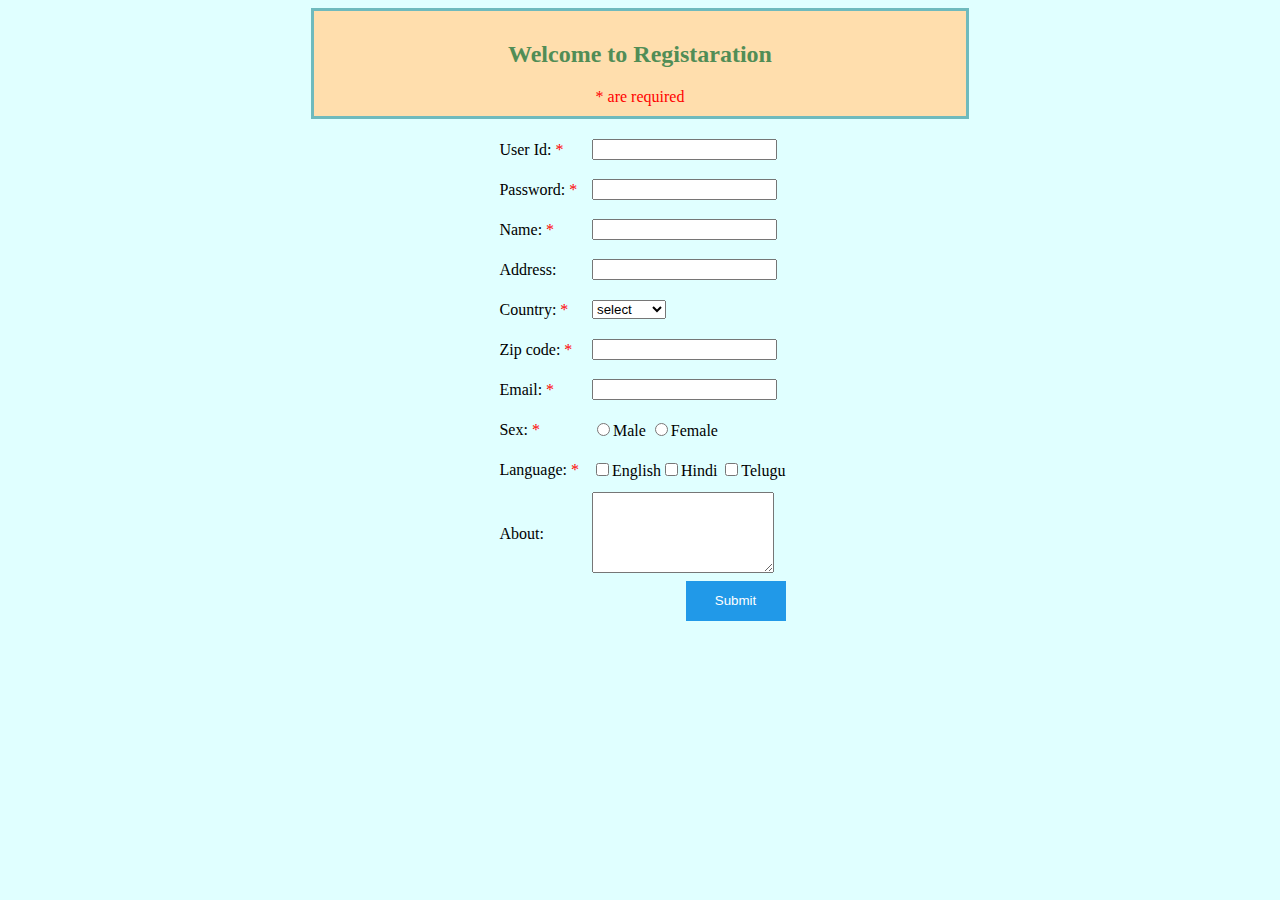
==== index.html @ 9ab7a020 "Add files via upload" ====
<!DOCTYPE html>
<html>
  <head>
    <title> </title>
    <link rel="stylesheet" href="RegistrationStyle.css" />
  </head>

  <body style="background-color: lightcyan">
    <div class="header">
      <h2 style="color: rgb(81, 141, 86)">Welcome to Registaration</h2>
      <a class="RedText"> * are required</a>
    </div>
    <form>
      <table class="center">
        <tr style="padding: 10px">
          <td class="textToLeft">User Id:<a class="RedText"> *</a></td>
          <td class="textToRight">
            <input
              type="text"
              class="input"
              id="userid"
              onchange="checkingOnchange('userid','eId')"
            />
          </td>
          <td id="eId" class="RedText"></td>
        </tr>
        <tr style="padding: 10px">
          <td class="textToLeft">Password: <a class="RedText"> *</a></td>
          <td class="textToRight">
            <input
              type="password"
              id="password"
              onchange="checkingOnchange('password','pId')"
            />
          </td>
          <td id="pId" class="RedText"></td>
        </tr>
        <tr style="padding: 10px">
          <td class="textToLeft">Name: <a class="RedText"> *</a></td>
          <td class="textToRight">
            <input
              type="text"
              id="name"
              onchange="checkingOnchange('name','nId')"
            />
          </td>
          <td id="nId" class="RedText"></td>
        </tr>
        <tr style="padding: 10px">
          <td class="textToLeft">Address:</td>
          <td class="textToRight"><input type="text" id="address" /></td>
        </tr>
        <tr style="padding: 10px">
          <td class="textToLeft">Country: <a class="RedText"> *</a></td>
          <td class="textToRight">
            <select id="Country" onchange="checkingOnchange('Country','cId')">
              <option>select</option>
              <option>India</option>
              <option>Australia</option>
              <option>USA</option>
            </select>
          </td>
          <td id="cId" class="RedText"></td>
        </tr>
        <tr style="padding: 10px">
          <td class="textToLeft">Zip code: <a class="RedText"> *</a></td>
          <td class="textToRight">
            <input
              type="text"
              id="ZipCode"
              onchange="checkingOnchange('ZipCode','zId')"
            />
          </td>
          <td id="zId" class="RedText"></td>
        </tr>
        <tr style="padding: 10px">
          <td class="textToLeft">Email: <a class="RedText"> *</a></td>
          <td class="textToRight">
            <input
              type="email"
              id="emailId"
              onchange="checkingOnchange('emailId','emId')"
            />
          </td>
          <td id="emId" class="RedText"></td>
        </tr>
        <tr style="padding: 10px">
          <td class="textToLeft">Sex: <a class="RedText"> *</a></td>
          <td class="textToRight">
            <input
              type="radio"
              name="sex"
              id="male"
              value="male"
              onchange="checkingOnchange('male','gId')"
            />Male
            <input
              type="radio"
              name="sex"
              id="female"
              value="female"
              onchange="checkingOnchange('female','gId')"
            />Female
          </td>
          <td id="gId" class="RedText"></td>
        </tr>
        <tr style="padding: 10px">
          <td class="textToLeft">Language:<a class="RedText"> *</a></td>
          <td class="textToRight">
            <input
              type="checkbox"
              name="Language"
              id="eng"
              value="English"
              onchange="checkingOnchange('eng','lanId')"
            />English<input
              type="checkbox"
              name="Language"
              id="hind"
              value="Hindi"
              onchange="checkingOnchange('hind','lanId')"
            />Hindi
            <input
              type="checkbox"
              name="Language"
              id="tel"
              value="Telugu"
              onchange="checkingOnchange('tel','lanId')"
            />Telugu
          </td>
          <td id="lanId" class="RedText"></td>
        </tr>
        <tr style="padding: 10px">
          <td class="textToLeft">About:</td>
          <td class="textToRight">
            <textarea id="text" rows="5" cols="20"></textarea>
          </td>
        </tr>
        <tr>
          <td></td>
          <td><button class="submit" id="submit">Submit</button></td>
        </tr>
      </table>
      <!-- <button id="submit">Submit</button> -->
    </form>
    <script src="ScriptRegistration.js"></script>
  </body>
</html>
---- RegistrationStyle.css ----
.center {
  margin-left: auto;
  margin-right: auto;
  padding: 10px;
}
.textToLeft {
  text-align: left;
  padding: 10px;
}
.textToRight {
  text-align: left;
}
.header {
  margin: auto;
  width: 50%;
  border: 3px solid rgb(111, 186, 189);
  padding: 10px;
  background-color: navajowhite;
  text-align: center;
}
.RedText {
  color: red;
}
.redBorder {
  border: 2px solid rgb(245, 67, 67);
}
.greenBorder {
  border: 2px solid rgb(91, 236, 110);
}
.blackBorder {
  border: 2px solid rgb(15, 15, 15);
}
.edit,
.save,
.remove,
.submit {
  outline: none;
  background: none;
  border: none;
}

.edit,
.save,
.remove,
.submit {
  padding: 5px 10px;
  cursor: pointer;
}
.save {
  display: none;
  background: #32ad60;
  color: #ffffff;
}

.edit,
.submit {
  background: #2199e8;
  color: #ffffff;
}
.remove {
  background: #ec5840;
  color: #ffffff;
}
.submit {
  float: inline-end;
  width: 100px;
  height: 40px;
}
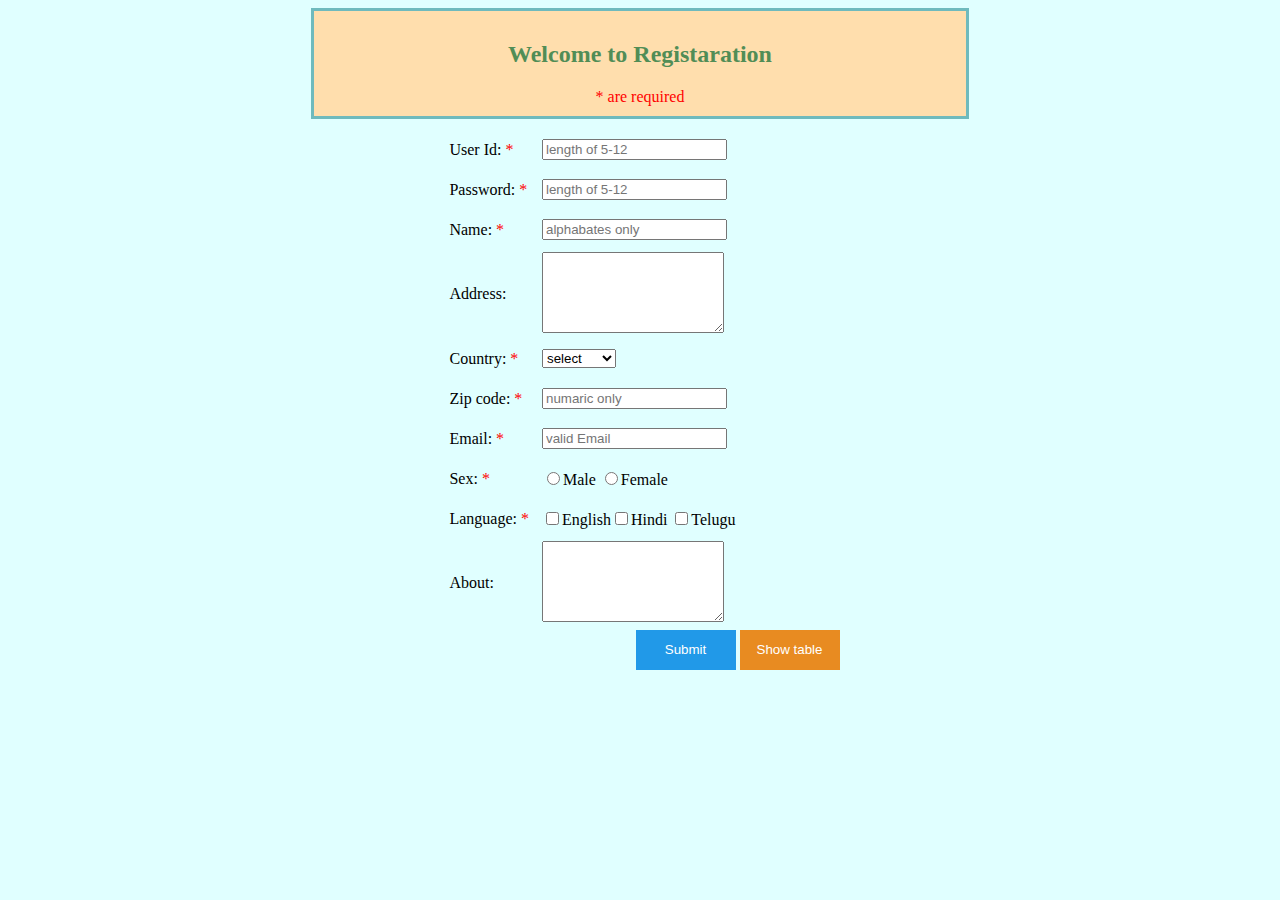
==== commit 025acf50: "Add files via upload" ====
--- a/index.html
+++ b/index.html
@@ -18,11 +18,12 @@
             <input
               type="text"
               class="input"
+              placeholder="length of 5-12"
               id="userid"
-              onchange="checkingOnchange('userid','eId')"
+              onchange="checkingOnchange('userid','UserId')"
             />
           </td>
-          <td id="eId" class="RedText"></td>
+          <td id="UserId" class="RedText"></td>
         </tr>
         <tr style="padding: 10px">
           <td class="textToLeft">Password: <a class="RedText"> *</a></td>
@@ -30,10 +31,11 @@
             <input
               type="password"
               id="password"
-              onchange="checkingOnchange('password','pId')"
+              placeholder="length of 5-12"
+              onchange="checkingOnchange('password','Password')"
             />
           </td>
-          <td id="pId" class="RedText"></td>
+          <td id="Password" class="RedText"></td>
         </tr>
         <tr style="padding: 10px">
           <td class="textToLeft">Name: <a class="RedText"> *</a></td>
@@ -41,6 +43,7 @@
             <input
               type="text"
               id="name"
+              placeholder="alphabates only"
               onchange="checkingOnchange('name','nId')"
             />
           </td>
@@ -48,7 +51,9 @@
         </tr>
         <tr style="padding: 10px">
           <td class="textToLeft">Address:</td>
-          <td class="textToRight"><input type="text" id="address" /></td>
+          <td class="textToRight">
+            <textarea id="address" rows="5" cols="20"></textarea>
+          </td>
         </tr>
         <tr style="padding: 10px">
           <td class="textToLeft">Country: <a class="RedText"> *</a></td>
@@ -68,6 +73,7 @@
             <input
               type="text"
               id="ZipCode"
+              placeholder="numaric only"
               onchange="checkingOnchange('ZipCode','zId')"
             />
           </td>
@@ -79,6 +85,7 @@
             <input
               type="email"
               id="emailId"
+              placeholder="valid Email"
               onchange="checkingOnchange('emailId','emId')"
             />
           </td>
@@ -139,6 +146,9 @@
         <tr>
           <td></td>
           <td><button class="submit" id="submit">Submit</button></td>
+          <td>
+            <button class="Grid" id="grid">Show table</button>
+          </td>
         </tr>
       </table>
       <!-- <button id="submit">Submit</button> -->
--- a/RegistrationStyle.css
+++ b/RegistrationStyle.css
@@ -22,7 +22,7 @@
   color: red;
 }
 .redBorder {
-  border: 2px solid rgb(245, 67, 67);
+  border: 2px solid rgb(247, 49, 49);
 }
 .greenBorder {
   border: 2px solid rgb(91, 236, 110);
@@ -33,7 +33,9 @@
 .edit,
 .save,
 .remove,
-.submit {
+.cancel,
+.submit,
+.Grid {
   outline: none;
   background: none;
   border: none;
@@ -42,7 +44,9 @@
 .edit,
 .save,
 .remove,
-.submit {
+.cancel,
+.submit,
+.Grid {
   padding: 5px 10px;
   cursor: pointer;
 }
@@ -57,12 +61,24 @@
   background: #2199e8;
   color: #ffffff;
 }
-.remove {
+.remove,
+.cancel {
   background: #ec5840;
   color: #ffffff;
+}
+.cancel {
+  display: none;
 }
 .submit {
   float: inline-end;
   width: 100px;
   height: 40px;
 }
+
+.Grid {
+  background: #e88b21;
+  color: #ffffff;
+  float: inline-end;
+  width: 100px;
+  height: 40px;
+}
